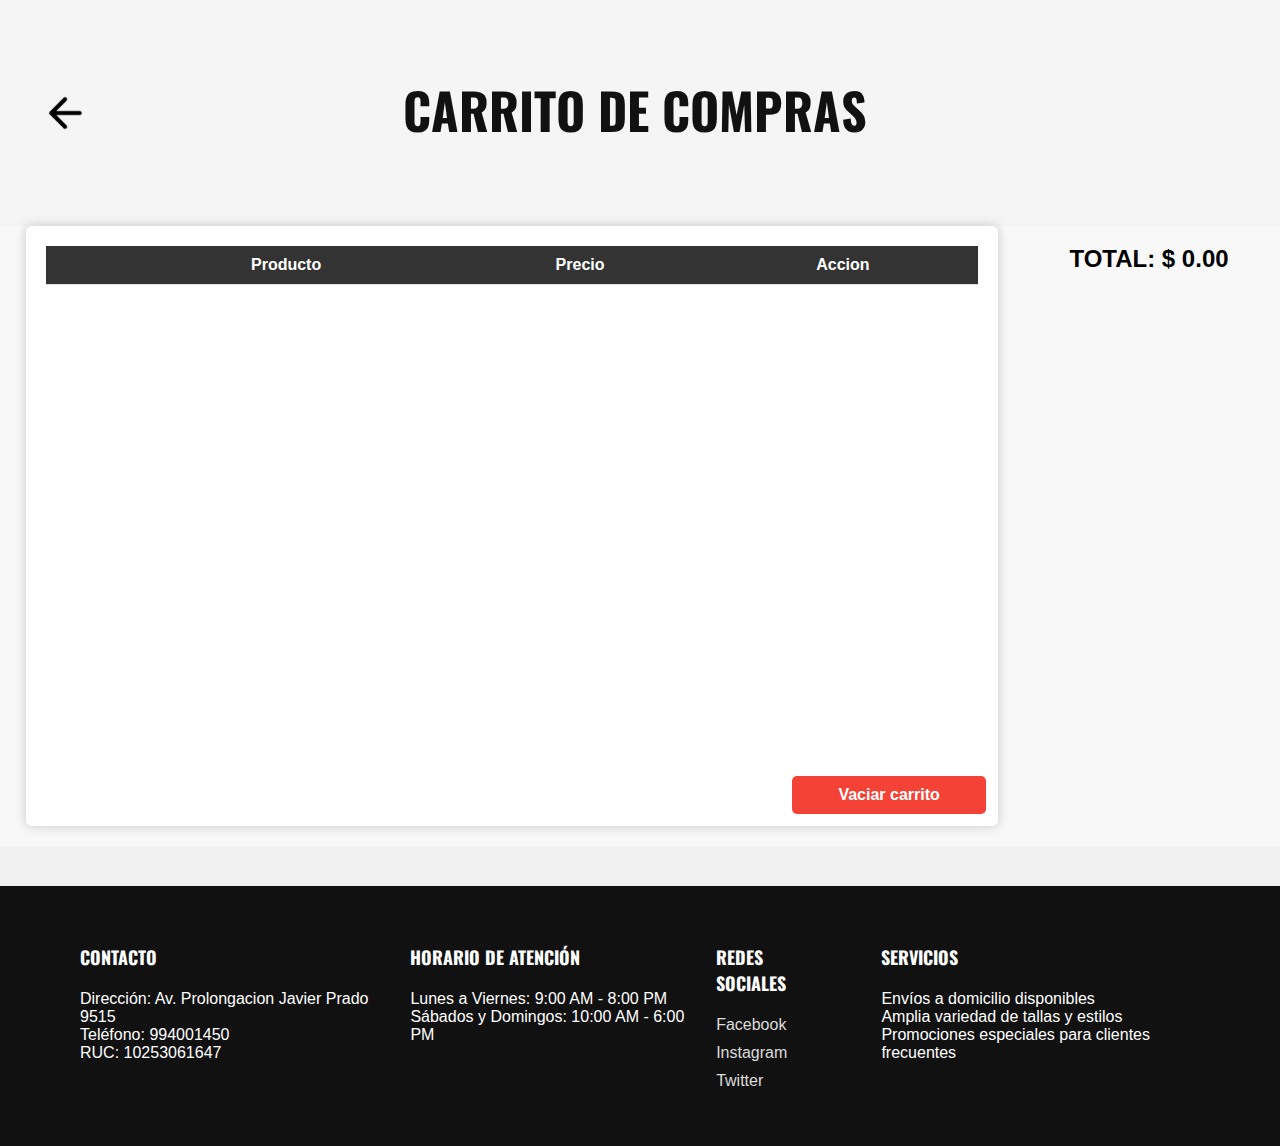
==== carrito.html @ 3b8ed13e "actualizacion de opcion de regreso en carrito y modificacion de texto" ====
<!DOCTYPE html>
<html lang="en">
<head>
    <meta charset="UTF-8">
    <meta name="viewport" content="width=device-width, initial-scale=1.0">
    <title>Carrito de Compras</title>
    <link rel="stylesheet" href="carrito.css">
    <script src="https://www.paypal.com/sdk/js?client-id=ATufh76xP5xwrDYiJw24WwOy-j2Lj4__Hr267FdDjff0e8BAOzrWHwNqtQSiOcGDAJcwKE3fowwRw7mS&currency=USD"></script>
</head>
<body>
    <header class="header">
        <img id="flechaAtras" class="img" src="images/flecha.png">
        <main class="products container" id="lista-1">
            <h2>Carrito de Compras</h2>
        </main>
    </header>

    <section class="section-pago">
        <div id="carrito">
            <table id="lista-carrito">
              <thead>
                <tr>
                  <th></th>
                  <th>Producto</th>
                  <th>Precio</th>
                  <th>Accion</th>
                </tr>
              </thead>
              <tbody>
              </tbody>
            </table>
            <a href="#" id="vaciar-carrito" class="btn-2"><span >Vaciar carrito</span></a>
          </div>

         <div class="content-pago">
            <div class="col-lg-3 carrito-total">
                <h2 class="card-total" >TOTAL: $  <span id="total-carrito"></span> </h2>
            </div>
            <div id="paypal-button-container" class="button-pago"></div>
         </div>
    </section>

    <section class="pago">

    </section>

    <footer class="footer">
        <div class="footer-content container">
            <div class="link">
                <h3>Contacto</h3>
                <ul>
                    <li>Dirección: Av. Prolongacion Javier Prado 9515</li>
                    <li>Teléfono: 994001450</li>
                    <li>RUC: 10253061647</li>
                </ul>
            </div>
            <div class="link">
                <h3>Horario de Atención</h3>
                <ul>
                    <li>Lunes a Viernes: 9:00 AM - 8:00 PM</li>
                    <li>Sábados y Domingos: 10:00 AM - 6:00 PM</li>
                </ul>
            </div>
            <div class="link">
                <h3>Redes Sociales</h3>
                <ul>
                    <li><a href="#">Facebook</a></li>
                    <li><a href="#">Instagram</a></li>
                    <li><a href="#">Twitter</a></li>
                </ul>
            </div>
            <div class="link">
                <h3>Servicios</h3>
                <ul>
                    <li>Envíos a domicilio disponibles</li>
                    <li>Amplia variedad de tallas y estilos</li>
                    <li>Promociones especiales para clientes frecuentes</li>
                </ul>
            </div>            
        </div>
    </footer>
    <script src="carrito.js"></script>
</body>
</html>
---- carrito.css ----
@import url('https://fonts.googleapis.com/css2?family=Oswald:wght@400;500;600;700&family=Poppins:wght@400;500;600;700;800&display=swap');

/*
font-family: 'Oswald', sans-serif;
font-family: 'Poppins', sans-serif;
*/

@font-face {
    font-family:'Oswald', sans-serif ;
    font-family: 'Poppins', sans-serif;
    src: url("https://fonts.googleapis.com/css2?family=Oswald:wght@400;500;600;700&family=Poppins:wght@400;500;600;700;800&display=swap");
}

html{
    box-sizing: border-box;
}

:root{
    box-sizing: border-box;
}

*,
*::before,
*::after{
    box-sizing: inherit;
    border: 0;
    padding: 0;
    text-decoration: none;
    list-style: none;

}

img{
    width: 250px;
    height: 200px;  
}

.img {
    width: 50px;
    height: 50px;
    margin-left: 40px;
    cursor: pointer;
}


.header{
    display: flex;
    align-items: center;
    background-color: #f5f5f5;
    width: 100%;
    color: #fff;
    padding: 10px 0;
}

.products{
    padding: 40px 0;
    text-align: center;
    display: flex;
}

.products h2{
    color: #111111;
    font-family: 'Oswald',sans-serif;
    font-size: 50px;
    text-transform: uppercase;
    margin-bottom: 50px;
    margin-left: -100px;
}

.footer{
    padding: 20px 0;
    background-color: #111111;
}
.footer-content{
    display: flex;
    justify-content: space-between;

}

.menu .navbar ul li{
    position: relative;
    float: left;
}

.menu .navbar ul li a{
    font-size: 18px;
    padding: 20px;
    color: #111111;
    display: block;
}

.link h3{
    font-size: 18px;
    color: #fff;
    font-family: 'Oswald',sans-serif;
    text-transform: uppercase;
    margin-bottom: 20px;
}

.link a{
    font-size: 16px;
    color: #DCDCDC;
    display: block;
    margin-bottom: 10px;
}

.link li{
    color: #fff;
}

/*css nuevo*/
/* Estilos generales */
body {
    font-family: 'Poppins', sans-serif;
    margin: 0;
    padding: 0;
    background-color: #f8f8f8;
}

.container {
    max-width: 1200px;
    margin: 0 auto;
    padding: 20px;
}

.header h2 {
    color: #111111;
    font-family: 'Oswald', sans-serif;
    text-transform: uppercase;
    text-align: center;
}

.pago {
    display: flex;
    justify-content: space-between;
    align-items: center;
    background-color: #f0f0f0;
    padding: 20px;
    margin-top: 20px;
}

.footer{
    padding: 20px 0;
    background-color: #111111;
}


/* Estilos para el carrito */
#lista-carrito {
    width: 100%;
    border-collapse: collapse;
}

#lista-carrito th, #lista-carrito td {
    padding: 10px;
    border-bottom: 1px solid #ddd;
}

#lista-carrito th {
    background-color: #333;
    color: #fff;
    text-align: left;
}

#carrito {
    position: relative;
    margin-top: 20px;
    background-color: #fff;
    padding: 20px;
    border-radius: 0.35rem;
    box-shadow: 0 0 0.75rem rgba(0, 0, 0, 0.2);
    margin-left: 40px;
    margin-right: 40px;
}

#vaciar-carrito {
    display: flex;
    width: 20%;
    text-align: left;
    background-color: #f44336;
    color: #fff;
    padding: 10px;
    border-radius: 5px;
    margin-top: 10px;
    text-decoration: none;
    cursor: pointer;
    position: absolute;
    bottom: 0.75rem;
    right: 0.75rem;
}
#vaciar-carrito span{
    width: 100%;
    text-align: center;
}

.section-pago{
    display: grid;
    grid-template-columns: 40% 40% 250px;
    grid-template-rows: repeat(2,300px);
}
.section-pago #carrito{
    grid-column: 1/3;
    grid-row: span 2;
}


.section-pago .content-pago{
    grid-column: 3/4 ;
    grid-row: 1 / 2 ;
    display: flex;
    flex-direction: column;
    justify-content: space-between;
    align-items: center;
}
/*
.section-pago .button-pago{
    grid-column: 3/4 ;
    grid-row: 1 / 2 ;
}*/
.card-total {
    font-size: 24px;
    margin-bottom: 10px;
}

#paypal-button-container {
    text-align: center;
}

/* Estilos generales */
body {
    font-family: Arial, sans-serif;
    margin: 0;
    padding: 0;
    background-color: #f8f8f8;
}

.container {
    max-width: 1200px;
    margin: 0 auto;
    padding: 20px;
}

/* Estilos para la tabla del carrito */
#lista-carrito {
    width: 100%;
    border-collapse: collapse;
}

#lista-carrito th, #lista-carrito td {
    padding: 10px;
    border-bottom: 1px solid #ddd;
}

#lista-carrito th {
    background-color: #333;
    color: #fff;
    text-align: left;
}

/* Estilos para el scroll */
/* Barra de scroll */
::-webkit-scrollbar {
    width: 10px; /* Ancho de la barra de scroll */
    height: 10px; /* altura de la barra de scroll */
}

/* Riel (track) del scroll */
::-webkit-scrollbar-track {
    background: #ccc;
    border-radius: 4px; 
}

/* Manija (thumb) del scroll */
::-webkit-scrollbar-thumb {
    background: #b3b3b3;
    box-shadow: 0 0 2px 1px rgba(0, 0, 0, 0.2); 
}

/* Estilo cuando se pasa el mouse sobre la manija del scroll */
::-webkit-scrollbar-thumb:hover {
    background-color: #999999; /* Color de la manija del scroll al pasar el mouse */
}

@media screen and (min-width:480px) {
    .section-pago{
        grid-template-columns: 100%;
        grid-template-rows: repeat(3,300px);
    }
    .section-pago #carrito{
        width: 95%;
        margin: 0 auto;
        grid-column: span 1;
        grid-row: 1 / 3;
    }
    .section-pago .content-pago{
        grid-column: 1/2 ;
        grid-row: 3 / 4 ;
        flex-direction: row;
        justify-content: space-evenly;
        align-items: center;
    }
    #vaciar-carrito{
        width: 40%;
    }
    #vaciar-carrito span{
        font-weight: bold;
    }
    
    .content-img img{
        width: 50px !important;
        height: 50px !important;
    }
    table tr td span{
        font-size: 0.90rem;
    }
}
@media screen and (min-width:768px) {
    table tr td span{
        font-size: 1.2rem;
    }

    .content-img img{
        width: 80px !important;
        height: 100px !important;
    }
    #vaciar-carrito{
        width: 30%;
    }
}

@media screen and (min-width:1024px) {
    .section-pago{
        display: grid;
        grid-template-columns: 40% 40% 250px;
        grid-template-rows: repeat(2,300px);
    }
    .section-pago #carrito{
        grid-column: 1/3;
        grid-row: span 2;
    }
    
    
    .section-pago .content-pago{
        grid-column: 3/4 ;
        grid-row: 1 / 2 ;
        display: flex;
        flex-direction: column;
        justify-content: space-between;
        align-items: center;
    }
    #vaciar-carrito{
        width: 20%;
    }
    
    .link:nth-child(1) {
        margin-right: 10px;
        margin-left: 20px;
    }

    .link:nth-child(2) {
        margin-right: 10px;
        margin-left: 10px;
    }

    .link:nth-child(3) {
        margin-right: 20px;
        margin-left: 10px;
    }

    .link:nth-child(4){
        margin-right: 10px; 
        margin-left: 30px; 
    }
}


@media screen and (max-width:991px) {
    
    .header{
        min-height: 0vh;

    }
    .products{
        padding: 0 30px 30px 30px;
    }
    .products h2{
        margin-bottom: 30px;
    }
    .footer-content{
        display: flex;
        flex-wrap: wrap;
        justify-content: center;
    }
    .link{
        flex-basis: calc(50% - 20px);
        text-align: center;
    }

    /* Reducir el tamaño de la fuente de los th */
    #lista-carrito th {
        font-size: 14px;
    }

    /* Ajustar el ancho de los elementos en la tabla */
    #lista-carrito th, #lista-carrito td {
        padding: 5px; /* Reducir el espacio interno */
        font-size: 12px; /* Reducir el tamaño de la fuente */
    }

    /* Ajustar el ancho del botón "Vaciar carrito" */
    #vaciar-carrito {
        padding: 8px; /* Reducir el espacio interno */
        font-size: 14px; /* Reducir el tamaño de la fuente */
    }

    /* Ajustar el tamaño de las imágenes en la tabla */
    #lista-carrito img {
        max-width: 120px; /* Limitar el ancho máximo de las imágenes */
        height: auto; /* Mantener la proporción de aspecto */
    }
    
    .header h2 {
        font-size: 45px;
        margin-left: -10px;
    }
    .img {
        width: 50px;
        height: 50px;
        margin-left: 10px;
        margin-bottom: 15px;
    }
}

.buttons-agr-red{
    display: flex;
    flex-direction: row;
    width: 100%;
    height: 174.8px;
    justify-content: center;
    align-items: center;
}

.buttons-agr-red button{
    cursor: pointer;
    font-size: 1rem;
    font-weight: bold;
    padding: 1rem;
    border-radius: 0.25rem;
}

.buttons-agr-red span{
    padding: 1rem;
    font-size: 1rem;
    column-gap: 1rem;
}

#lista-carrito th{
    text-align: center;

}
#lista-carrito td{
    text-align: center;
}
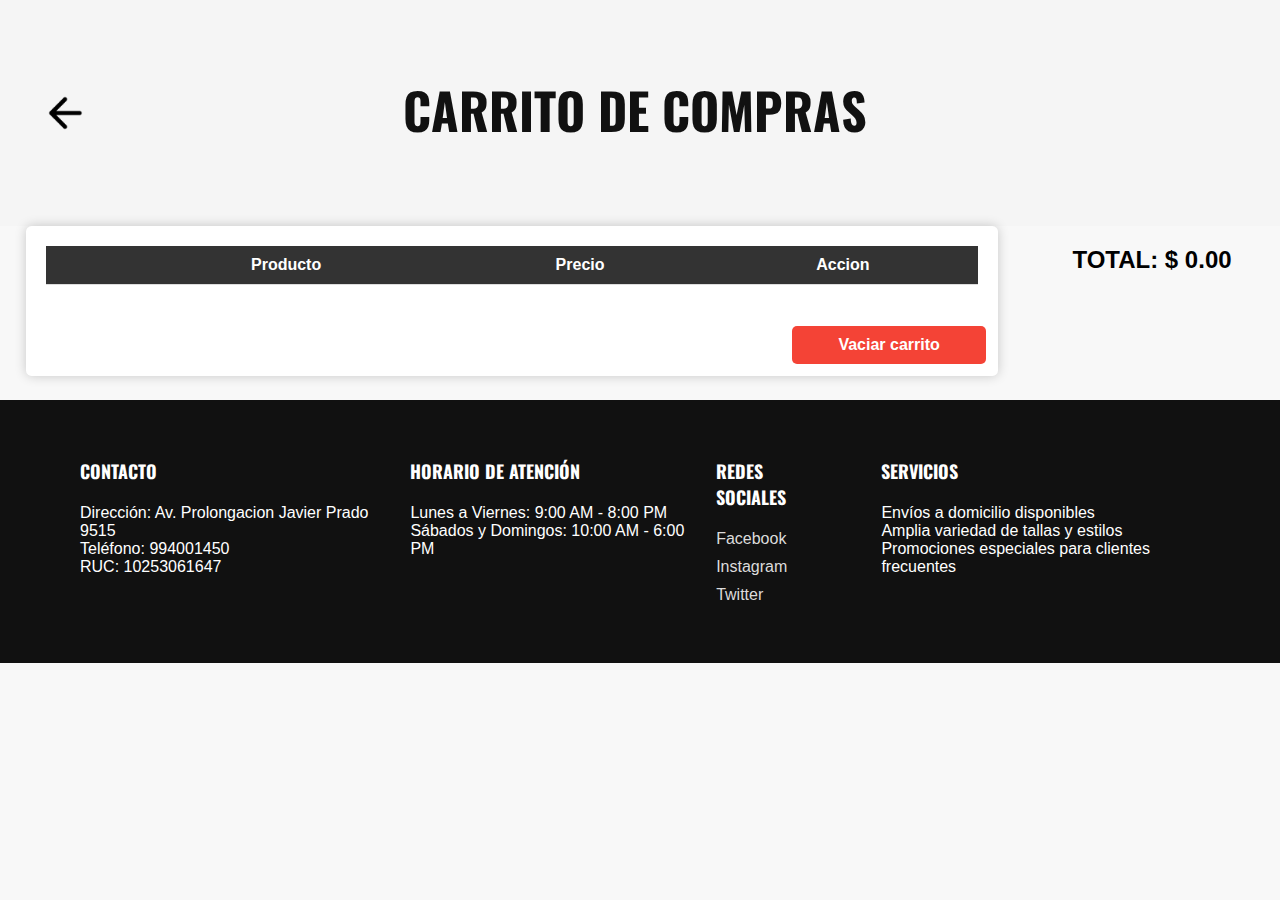
==== commit a08bdf7e: "Merge pull request #9 from nozen-eighty-six/main" ====
--- a/carrito.html
+++ b/carrito.html
@@ -39,11 +39,11 @@
             <div id="paypal-button-container" class="button-pago"></div>
          </div>
     </section>
-
+<!--
     <section class="pago">
 
     </section>
-
+-->
     <footer class="footer">
         <div class="footer-content container">
             <div class="link">
--- a/carrito.css
+++ b/carrito.css
@@ -11,9 +11,7 @@
     src: url("https://fonts.googleapis.com/css2?family=Oswald:wght@400;500;600;700&family=Poppins:wght@400;500;600;700;800&display=swap");
 }
 
-html{
-    box-sizing: border-box;
-}
+
 
 :root{
     box-sizing: border-box;
@@ -147,10 +145,16 @@
 
 /* Estilos para el carrito */
 #lista-carrito {
+
     width: 100%;
+
     border-collapse: collapse;
-}
-
+
+}
+#lista-carrito tr:nth-last-child(1) td{
+    border-bottom: none;
+    margin-bottom: 2rem;
+}
 #lista-carrito th, #lista-carrito td {
     padding: 10px;
     border-bottom: 1px solid #ddd;
@@ -195,8 +199,10 @@
 
 .section-pago{
     display: grid;
+    width: 100%;
     grid-template-columns: 40% 40% 250px;
     grid-template-rows: repeat(2,300px);
+    
 }
 .section-pago #carrito{
     grid-column: 1/3;
@@ -243,7 +249,8 @@
 /* Estilos para la tabla del carrito */
 #lista-carrito {
     width: 100%;
-    border-collapse: collapse;
+    height: 100%;
+    border-collapse: collapse;   
 }
 
 #lista-carrito th, #lista-carrito td {
@@ -284,7 +291,10 @@
 @media screen and (min-width:480px) {
     .section-pago{
         grid-template-columns: 100%;
-        grid-template-rows: repeat(3,300px);
+        grid-template-rows: 1fr 1fr 1fr;
+    }
+    .buttons-agr-red{
+        height: 189.4px !important;
     }
     .section-pago #carrito{
         width: 95%;
@@ -293,6 +303,9 @@
         grid-row: 1 / 3;
     }
     .section-pago .content-pago{
+        /*
+        align-self: self-start;
+        margin-top: 2rem;*/
         grid-column: 1/2 ;
         grid-row: 3 / 4 ;
         flex-direction: row;
@@ -310,6 +323,7 @@
         width: 50px !important;
         height: 50px !important;
     }
+
     table tr td span{
         font-size: 0.90rem;
     }
@@ -319,24 +333,46 @@
         font-size: 1.2rem;
     }
 
+    .buttons-agr-red{
+        height: 190.2px !important;
+    }
     .content-img img{
         width: 80px !important;
         height: 100px !important;
     }
     #vaciar-carrito{
         width: 30%;
+        
     }
 }
 
 @media screen and (min-width:1024px) {
+    body{
+        display: grid;
+        grid-template-columns: repeat(3,1fr);
+        grid-template-rows: 225.9px 1fr 263.6px;
+        overflow-x: hidden;
+    }
+    .header{
+        grid-column: span 3;
+        grid-row: 1 / 2;
+    }
     .section-pago{
+        grid-column: span 3;
+        grid-row: 2 / 3;
         display: grid;
-        grid-template-columns: 40% 40% 250px;
-        grid-template-rows: repeat(2,300px);
+        grid-template-columns: 40% 40% 20%;
+        grid-template-rows: 1fr 1fr 1fr;
+    }
+
+    .footer{
+        grid-column:  span 3;
+        grid-row: 3 / 4;
     }
     .section-pago #carrito{
         grid-column: 1/3;
-        grid-row: span 2;
+        grid-row: span 3;
+        margin-bottom: 1.5rem;
     }
     
     
@@ -348,6 +384,10 @@
         justify-content: space-between;
         align-items: center;
     }
+    .footer{
+        grid-column: 1 / 4;
+        grid-row: 3 / 4;
+    }
     #vaciar-carrito{
         width: 20%;
     }
@@ -370,6 +410,9 @@
     .link:nth-child(4){
         margin-right: 10px; 
         margin-left: 30px; 
+    }
+    .buttons-agr-red{
+        height: 197.87px !important;
     }
 }
 
@@ -435,7 +478,7 @@
     display: flex;
     flex-direction: row;
     width: 100%;
-    height: 174.8px;
+    height: 189px;
     justify-content: center;
     align-items: center;
 }
@@ -458,6 +501,7 @@
     text-align: center;
 
 }
+
 #lista-carrito td{
     text-align: center;
 }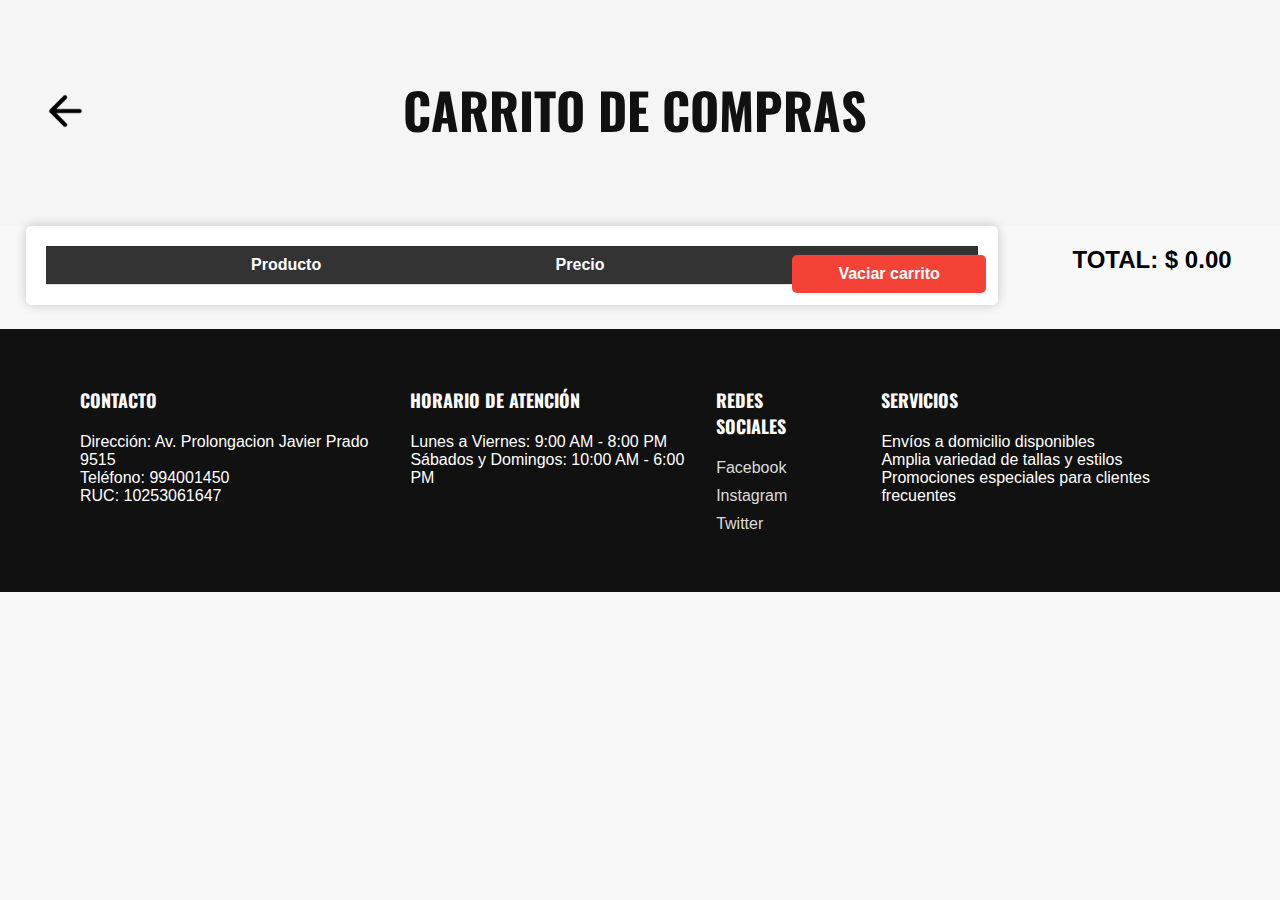
==== commit 198e126f: "Merge pull request #10 from nozen-eighty-six/main" ====
--- a/carrito.html
+++ b/carrito.html
@@ -9,7 +9,7 @@
 </head>
 <body>
     <header class="header">
-        <img id="flechaAtras" class="img" src="images/flecha.png">
+        <a href="index.html"><img id="flechaAtras" class="img" src="images/flecha.png"></a>
         <main class="products container" id="lista-1">
             <h2>Carrito de Compras</h2>
         </main>
--- a/carrito.css
+++ b/carrito.css
@@ -151,13 +151,9 @@
     border-collapse: collapse;
 
 }
-#lista-carrito tr:nth-last-child(1) td{
-    border-bottom: none;
-    margin-bottom: 2rem;
-}
+
 #lista-carrito th, #lista-carrito td {
     padding: 10px;
-    border-bottom: 1px solid #ddd;
 }
 
 #lista-carrito th {
@@ -293,14 +289,31 @@
         grid-template-columns: 100%;
         grid-template-rows: 1fr 1fr 1fr;
     }
+
+    table tbody tr:last-of-type td{
+        border-bottom: none !important;
+    }
+    table tbody .row-product{
+        min-height: 175px;
+        max-height: 11rem !important;
+    }
+
+    table tbody td{
+        max-height: 11rem !important;
+    }
+
+    table tbody .content-img{
+        max-width: 11rem !important;
+    }
     .buttons-agr-red{
-        height: 189.4px !important;
+        height: 11rem !important;
     }
     .section-pago #carrito{
         width: 95%;
         margin: 0 auto;
         grid-column: span 1;
         grid-row: 1 / 3;
+        margin-bottom: 1.5rem;
     }
     .section-pago .content-pago{
         /*
@@ -378,12 +391,23 @@
     
     .section-pago .content-pago{
         grid-column: 3/4 ;
-        grid-row: 1 / 2 ;
+        grid-row: 1 / 3 ;
         display: flex;
         flex-direction: column;
         justify-content: space-between;
         align-items: center;
     }
+    .last-td{
+        min-height: 428px !important;
+        max-height: 428.54px !important;
+    }
+    
+    table tbody td {
+        min-height: 214px !important;
+        max-height: 214.5px !important;
+    }
+
+
     .footer{
         grid-column: 1 / 4;
         grid-row: 3 / 4;
@@ -411,9 +435,7 @@
         margin-right: 10px; 
         margin-left: 30px; 
     }
-    .buttons-agr-red{
-        height: 197.87px !important;
-    }
+
 }
 
 
